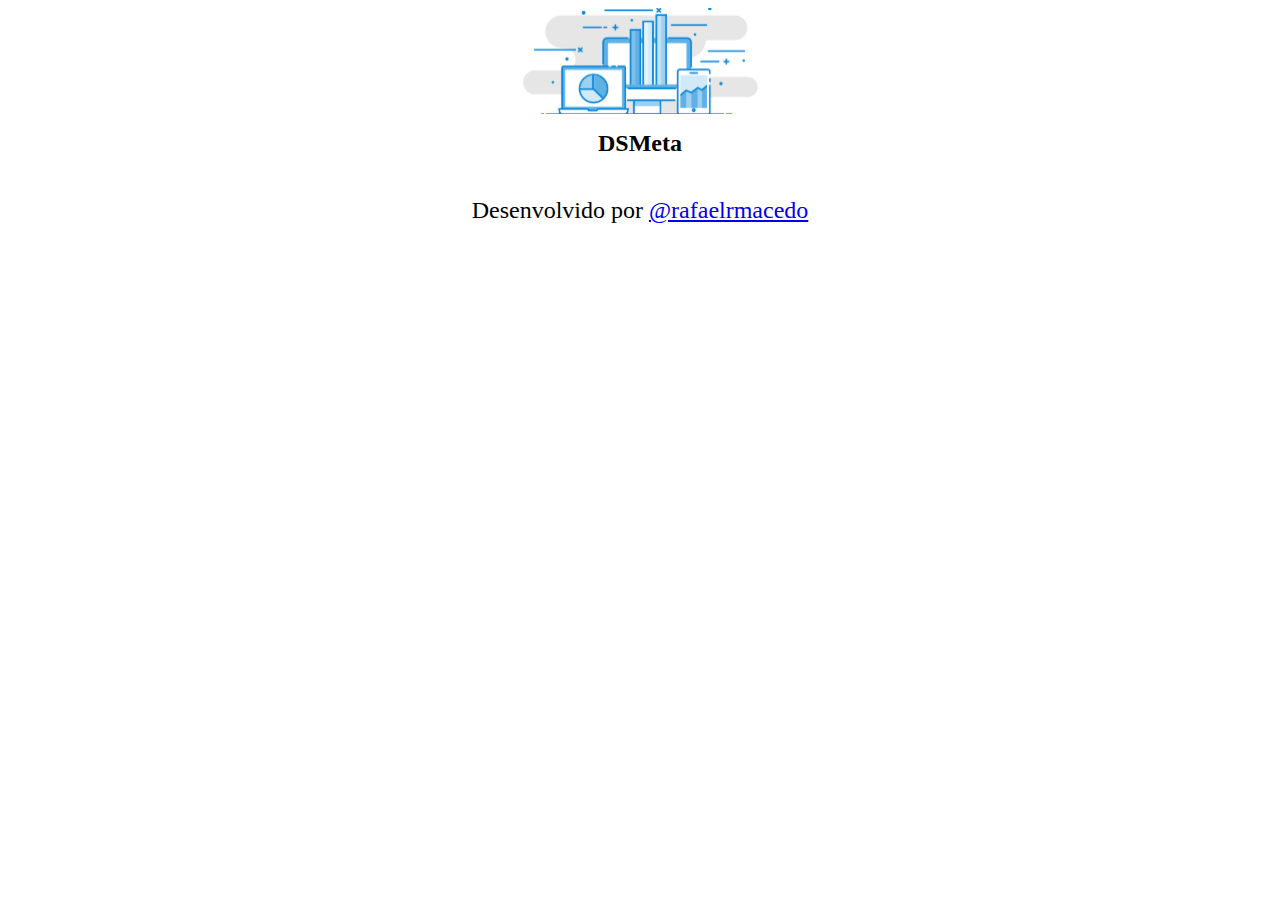
==== front end/index.html @ 717e9bf3 "front end first commit" ====
<!DOCTYPE html>
<html lang="en">
<head>
    <meta charset="UTF-8">
    <meta http-equiv="X-UA-Compatible" content="IE=edge">
    <meta name="viewport" content="width=device-width, initial-scale=1.0">
    <link rel="stylesheet" href="style/style.css">
    <title>DSMeta</title>
</head>
<body>
    <header>
        <div class="dsmeta-logo-container">
            <img src="images/image 1.svg" alt="DSMeta">
            <h1>DSMeta</h1>
            <p>
                Desenvolvido por 
                <a href="https://github.com/rafaelrmacedo">@rafaelrmacedo</a>
            </p>
        </div>
    </header>
    
</body>
</html>
---- front end/style/style.css ----
*{

}

.dsmeta-logo-container{
    display: flex;
    flex-direction: column;
    align-items: center;
}

.dsmeta-logo-container img{
    width: 235px;
}

.dsmeta-logo-container h1{
    margin-top: 15px;
    font-size: 24px;
}

.dsmeta-logo-container p{
    font-size: 24px;
    font-weight: 300;
}
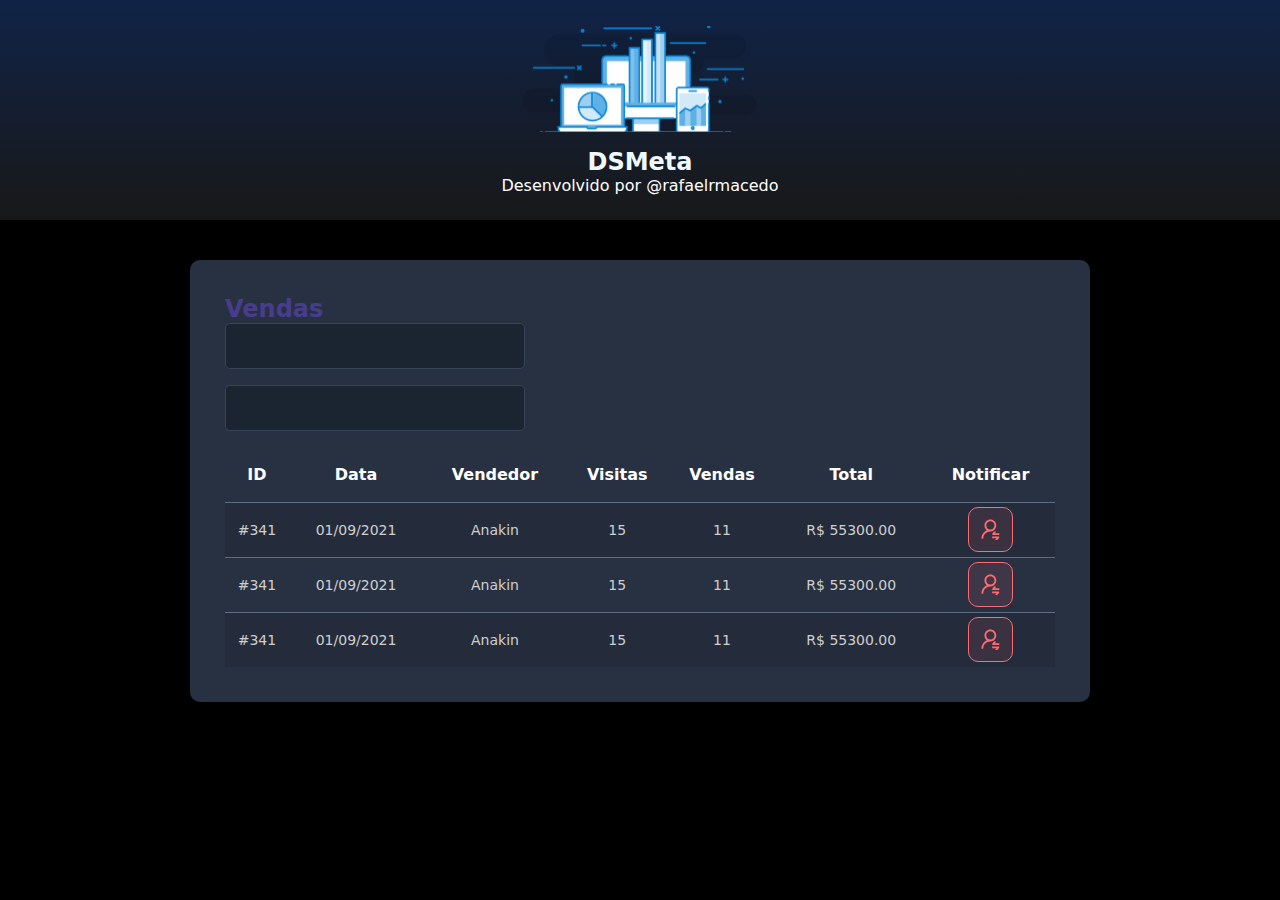
==== commit 3860b791: "reformed html and css" ====
--- a/front end/index.html
+++ b/front end/index.html
@@ -10,7 +10,7 @@
 <body>
     <header>
         <div class="dsmeta-logo-container">
-            <img src="images/image 1.svg" alt="DSMeta">
+            <img src="images/dsmeta-logo.svg" alt="DSMeta">
             <h1>DSMeta</h1>
             <p>
                 Desenvolvido por 
@@ -18,6 +18,88 @@
             </p>
         </div>
     </header>
-    
+
+    <main>
+        <section id="sales">
+            <div class="dsmeta-container">
+                <div class="dsmeta-card">
+                    <h2 class="dsmeta-sales-title">Vendas</h2>
+                    <div>
+                        <div class="dsmeta-form-control-container">
+                            <input class="dsmeta-form-control" type="text">
+                        </div>
+                        <div class="dsmeta-form-control-container">
+                            <input class="dsmeta-form-control" type="text">
+                        </div>
+                    </div>
+                    <div>
+                        <!-- tabela -->
+                        <table class="dsmeta-sales-table">
+                            <!-- cabeçalho da tabela -->
+                            <thead>
+                                <tr>
+                                    <th class="show992">ID</th>
+                                    <th class="show576">Data</th>
+                                    <th>Vendedor</th>
+                                    <th class="show992">Visitas</th>
+                                    <th class="show992">Vendas</th>
+                                    <th>Total</th>
+                                    <th>Notificar</th>
+                                </tr>
+                            </thead>
+                            <!-- corpo da tabela -->
+                            <tbody>
+                                <tr>
+                                    <td class="show992">#341</td>
+                                    <td class="show576">01/09/2021</td>
+                                    <td>Anakin</td>
+                                    <td class="show992">15</td>
+                                    <td class="show992">11</td>
+                                    <td>R$ 55300.00</td>
+                                    <td>
+                                        <div class="dsmeta-red-btn-container">
+                                            <div class="dsmeta-red-btn">
+                                                <img src="images/notification-icon.svg" alt="Notificar">
+                                            </div>
+                                        </div>
+                                    </td>
+                                </tr>
+                                <tr>
+                                    <td class="show992">#341</td>
+                                    <td class="show576">01/09/2021</td>
+                                    <td>Anakin</td>
+                                    <td class="show992">15</td>
+                                    <td class="show992">11</td>
+                                    <td>R$ 55300.00</td>
+                                    <td>
+                                        <div class="dsmeta-red-btn-container">
+                                            <div class="dsmeta-red-btn">
+                                                <img src="images/notification-icon.svg" alt="Notificar">
+                                            </div>
+                                        </div>
+                                    </td>
+                                </tr>
+                                <tr>
+                                    <td class="show992">#341</td>
+                                    <td class="show576">01/09/2021</td>
+                                    <td>Anakin</td>
+                                    <td class="show992">15</td>
+                                    <td class="show992">11</td>
+                                    <td>R$ 55300.00</td>
+                                    <td>
+                                        <div class="dsmeta-red-btn-container">
+                                            <div class="dsmeta-red-btn">
+                                                <img src="images/notification-icon.svg" alt="Notificar">
+                                            </div>
+                                        </div>
+                                    </td>
+                                </tr>
+                            </tbody>
+                        </table>
+                    </div>
+                </div>
+            </div>
+        </section>
+    </main>
 </body>
 </html>--- a/front end/style/style.css
+++ b/front end/style/style.css
@@ -1,23 +1,184 @@
-*{
+@import url('https://fonts.googleapis.com/css2?family=Ubuntu&display=swap');
 
+* {
+    font-family: system-ui, -apple-system, BlinkMacSystemFont, 'Segoe UI', Roboto, Oxygen, Ubuntu, Cantarell, 'Open Sans', 'Helvetica Neue', sans-serif;
+    margin: 0;
+    padding: 0;
+    box-sizing: border-box;
 }
 
-.dsmeta-logo-container{
+body,
+html {
+    color: #fff;
+    background-color: #000;
+}
+
+h1 {
+    color: aliceblue;
+}
+
+header {
+    height: 220px;
+    background: linear-gradient(180deg, #102347 0%, #181818 100%);
+    display: flex;
+    align-items: center;
+    justify-content: center;
+}
+
+/*Quando o link estiver visitado*/
+a,
+a:visited {
+    color: unset;
+    text-decoration: none;
+}
+
+/* passar o mouse em cima*/
+a:hover {
+    color: rgb(49, 138, 255);
+}
+
+.dsmeta-logo-container {
     display: flex;
     flex-direction: column;
     align-items: center;
 }
 
-.dsmeta-logo-container img{
+.dsmeta-logo-container img {
     width: 235px;
 }
 
-.dsmeta-logo-container h1{
+.dsmeta-logo-container h1 {
     margin-top: 15px;
     font-size: 24px;
 }
 
-.dsmeta-logo-container p{
+.dsmeta-logo-container p {
+    font-size: 16px;
+    font-weight: 300;
+}
+
+#sales {
+    padding: 40px 10px;
+}
+
+.dsmeta-container {
+    width: 100%;
+    max-width: 900px;
+    margin: 0 auto;
+}
+
+.dsmeta-card {
+    background-color: #283142;
+    border-radius: 10px;
+    padding: 30px 10px;
+}
+
+.dsmeta-sales-title {
+    color: darkslateblue;
     font-size: 24px;
-    font-weight: 300;
+}
+
+.dsmeta-form-control-container {
+    margin-bottom: 16px;
+    max-width: 300px;
+}
+
+.dsmeta-form-control {
+    width: 100%;
+    height: 46px;
+    background-color: #1B2531;
+    border: 1px solid #384459;
+    border-radius: 5px;
+    color: #9AAABE;
+    padding: 0 20px;
+}
+
+.dsmeta-sales-table {
+    width: 100%;
+    border-spacing: 0;
+    color: white;
+    font-weight: 700;
+    border-collapse: collapse;
+}
+
+.dsmeta-sales-table thead {
+    height: 55px;
+    font-size: 16px;
+}
+
+.dsmeta-sales-table tbody {
+    font-size: 14px;
+    font-weight: 400;
+    color: #CFCFCF;
+    text-align: center;
+}
+
+.dsmeta-sales-table tbody tr {
+    height: 74px;
+    border-top: 1px solid #5F6E82;
+}
+
+/* quando a linha for ímpar*/
+.dsmeta-sales-table tbody tr:nth-child(odd) {
+    background-color: #242C3B;
+}
+
+.dsmeta-sales-table tbody tr:hover>td {
+    background-color: #384459;
+}
+
+.dsmeta-red-btn-container {
+    display: flex;
+    justify-content: center;
+}
+
+.dsmeta-red-btn {
+    height: 45px;
+    width: 45px;
+    background: rgba(255, 107, 114, 0.1);
+    border: 1px solid #FF6B72;
+    border-radius: 10px;
+    display: flex;
+    align-items: center;
+    justify-content: center;
+    cursor: pointer;
+}
+
+.dsmeta-red-btn img {
+    width: 19px;
+}
+
+.show576 {
+    display: none;
+}
+
+.show992 {
+    display: none;
+}
+
+/* somente a partir desta largura, a data irá aparecer na tabela */
+@media (min-width: 576px) {
+    /* classe que irá ser afetada */
+    .show576 {
+      display: table-cell;  
+    }
+
+    .dsmeta-card {
+        padding: 35px;
+    }
+
+    .dsmeta-sales-table tbody tr {
+        height: 55px;
+    }
+
+    .dsmeta-sales-table tbody {
+        height: 18px;
+    }
+
+}
+
+@media (min-width: 992px) {
+    .show992 {
+      display: table-cell;  
+    }
 }